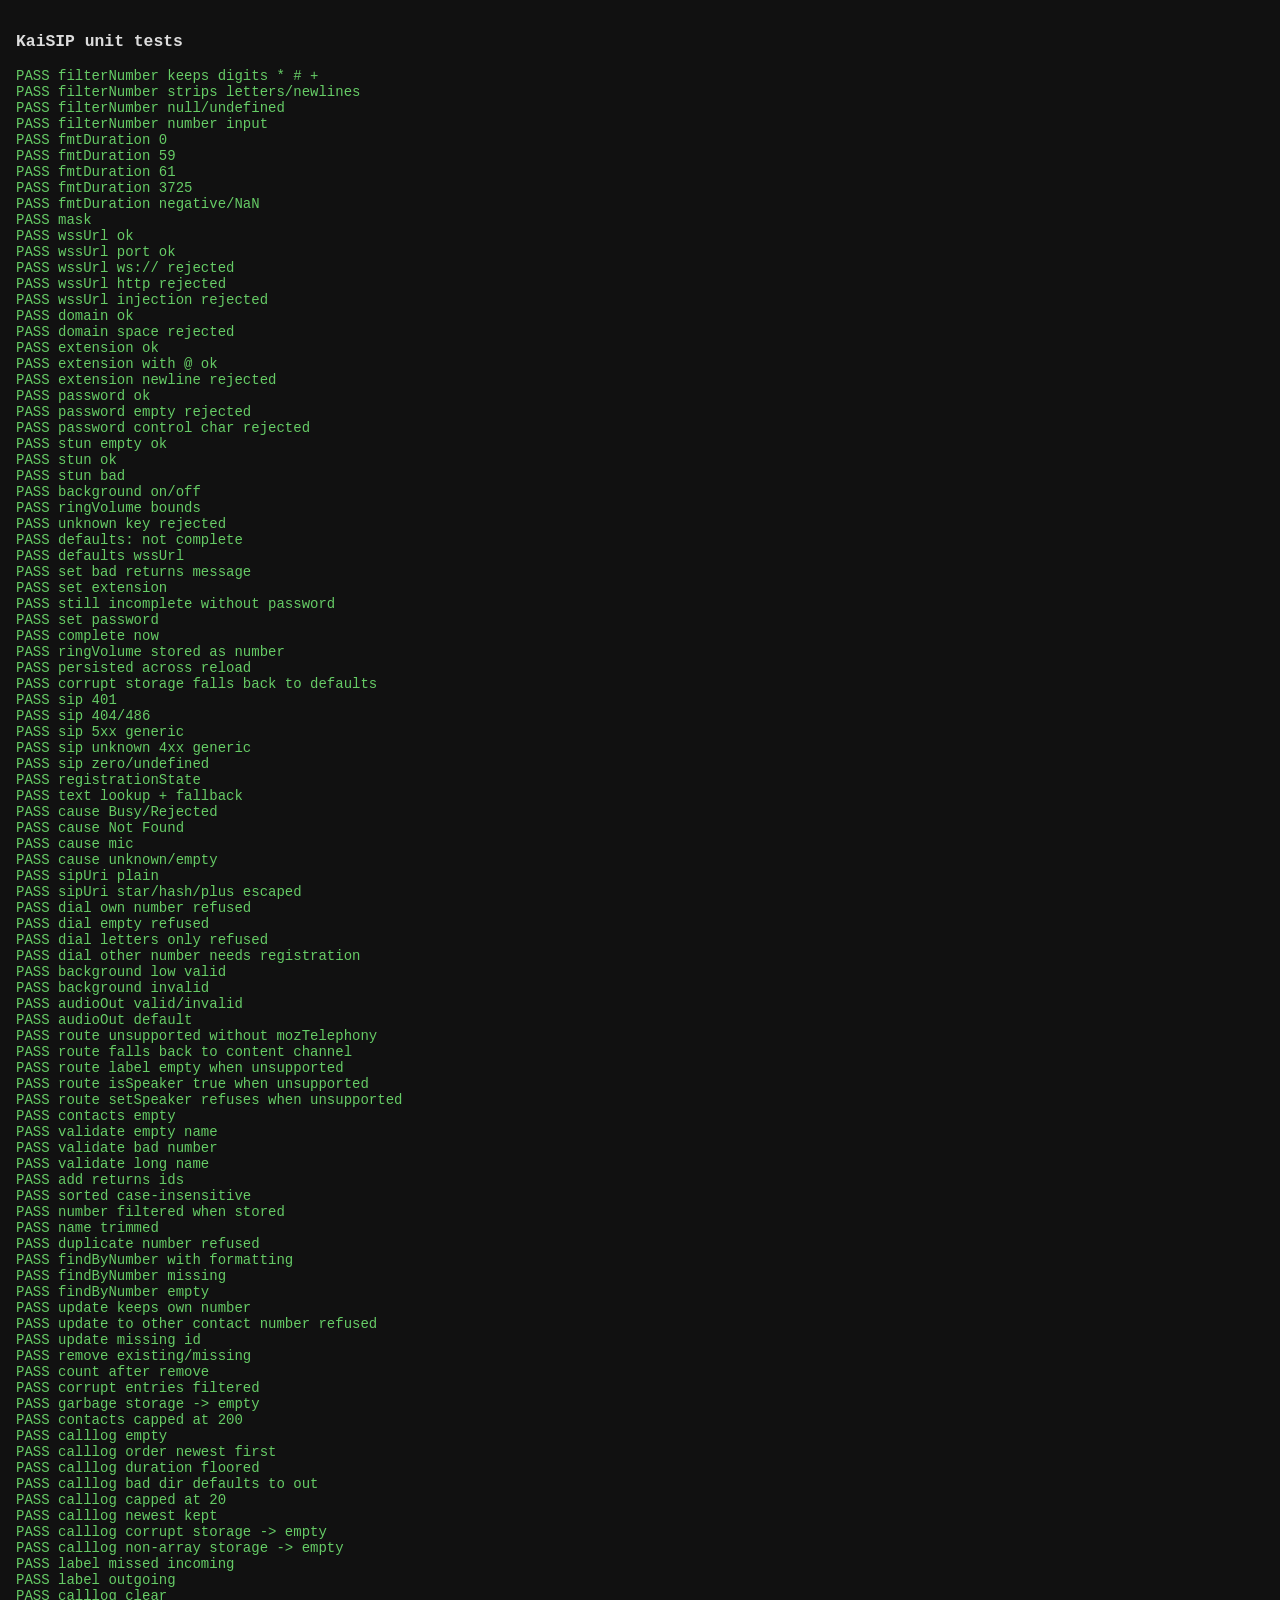
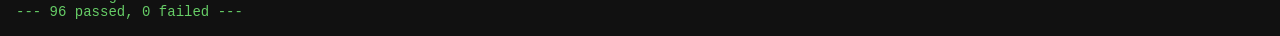
==== tests/index.html @ 455008a5 "0.3.0: certified app, earpiece/speaker routing, contacts, basic settings, low-power background - Cer" ====
<!DOCTYPE html>
<html>
<head>
<meta charset="utf-8">
<title>KaiSIP unit tests</title>
<style>
  body { font: 14px monospace; background: #111; color: #ddd; padding: 8px; }
  .ok { color: #6c6; } .bad { color: #f66; font-weight: bold; }
</style>
</head>
<body>
<h3>KaiSIP unit tests</h3>
<div id="results"></div>
<div id="summary"></div>
<script src="../app/js/util.js"></script>
<script src="../app/js/config.js"></script>
<script src="../app/js/errors.js"></script>
<script src="../app/js/calllog.js"></script>
<script>
/* minimal stubs so call.js / route.js / contacts.js can be loaded for their pure helpers */
var Log = { i: function () {}, w: function () {}, e: function () {} };
var Sound = {}; var Sip = { state: function () { return { state: 'idle' }; }, ua: function () { return null; } };
var Background = { bringToFront: function () {} };
</script>
<script src="../app/js/route.js"></script>
<script src="../app/js/contacts.js"></script>
<script src="../app/js/call.js"></script>
<script>
var pass = 0, fail = 0, results = document.getElementById('results');
function eq(name, actual, expected) {
  var ok = JSON.stringify(actual) === JSON.stringify(expected);
  if (ok) { pass++; } else { fail++; }
  var d = document.createElement('div');
  d.className = ok ? 'ok' : 'bad';
  d.textContent = (ok ? 'PASS ' : 'FAIL ') + name + (ok ? '' : '  expected=' + JSON.stringify(expected) + ' actual=' + JSON.stringify(actual));
  results.appendChild(d);
}

/* ---- Util.filterNumber ---- */
eq('filterNumber keeps digits * # +', Util.filterNumber('+40 (722) 12*3#4'), '+4072212*3#4');
eq('filterNumber strips letters/newlines', Util.filterNumber('a1\n2b;3'), '123');
eq('filterNumber null/undefined', [Util.filterNumber(null), Util.filterNumber(undefined)], ['', '']);
eq('filterNumber number input', Util.filterNumber(500), '500');

/* ---- Util.fmtDuration ---- */
eq('fmtDuration 0', Util.fmtDuration(0), '00:00');
eq('fmtDuration 59', Util.fmtDuration(59), '00:59');
eq('fmtDuration 61', Util.fmtDuration(61), '01:01');
eq('fmtDuration 3725', Util.fmtDuration(3725), '62:05');
eq('fmtDuration negative/NaN', [Util.fmtDuration(-5), Util.fmtDuration(NaN)], ['00:00', '00:00']);
eq('mask', [Util.mask('abc'), Util.mask(''), Util.mask(null)], ['***', '', '']);

/* ---- Config.validate ---- */
eq('wssUrl ok', Config.validate('wssUrl', 'wss://pbx.example.com/ws'), '');
eq('wssUrl port ok', Config.validate('wssUrl', 'wss://host.example:8089/ws'), '');
eq('wssUrl ws:// rejected', Config.validate('wssUrl', 'ws://pbx.example.com/ws') !== '', true);
eq('wssUrl http rejected', Config.validate('wssUrl', 'https://x/ws') !== '', true);
eq('wssUrl injection rejected', Config.validate('wssUrl', 'wss://a.b/ws" onload="x') !== '', true);
eq('domain ok', Config.validate('domain', 'pbx.example.com'), '');
eq('domain space rejected', Config.validate('domain', 'pbx example') !== '', true);
eq('extension ok', Config.validate('extension', '206'), '');
eq('extension with @ ok', Config.validate('extension', 'a.b@c'), '');
eq('extension newline rejected', Config.validate('extension', '20\n6') !== '', true);
eq('password ok', Config.validate('password', 'x'), '');
eq('password empty rejected', Config.validate('password', '') !== '', true);
eq('password control char rejected', Config.validate('password', 'ab\u0007c') !== '', true);
eq('stun empty ok', Config.validate('stun', ''), '');
eq('stun ok', Config.validate('stun', 'stun:stun.l.google.com:19302'), '');
eq('stun bad', Config.validate('stun', 'http://x') !== '', true);
eq('background on/off', [Config.validate('background', 'on'), Config.validate('background', 'off'), Config.validate('background', 'x') !== ''], ['', '', true]);
eq('ringVolume bounds', [Config.validate('ringVolume', '0'), Config.validate('ringVolume', '100'), Config.validate('ringVolume', '101') !== '', Config.validate('ringVolume', '-1') !== ''], ['', '', true, true]);
eq('unknown key rejected', Config.validate('nope', 'x') !== '', true);

/* ---- Config get/set/isComplete (uses localStorage) ---- */
try { localStorage.removeItem('kaisip.config'); } catch (e) {}
Config._reset();
eq('defaults: not complete', Config.isComplete(), false);
eq('defaults wssUrl', Config.get().wssUrl, 'wss://pbx.example.com/ws');
eq('set bad returns message', Config.set('extension', 'x y') !== '', true);
eq('set extension', Config.set('extension', '206'), '');
eq('still incomplete without password', Config.isComplete(), false);
eq('set password', Config.set('password', 'secret-pass'), '');
eq('complete now', Config.isComplete(), true);
eq('ringVolume stored as number', (Config.set('ringVolume', '40'), Config.get().ringVolume), 40);
Config._reset();
eq('persisted across reload', [Config.get().extension, Config.get().password, Config.get().ringVolume], ['206', 'secret-pass', 40]);
try { localStorage.setItem('kaisip.config', '{not json'); } catch (e) {}
Config._reset();
eq('corrupt storage falls back to defaults', Config.get().extension, '');
try { localStorage.removeItem('kaisip.config'); } catch (e) {}
Config._reset();

/* ---- Errors ---- */
eq('sip 401', Errors.sip(401), 'Parolă greșită');
eq('sip 404/486', [Errors.sip(404), Errors.sip(486)], ['Număr inexistent', 'Ocupat']);
eq('sip 5xx generic', Errors.sip(599), 'Eroare server (599)');
eq('sip unknown 4xx generic', Errors.sip(418), 'Eroare (418)');
eq('sip zero/undefined', [Errors.sip(0), Errors.sip(undefined)], ['Eroare necunoscută', 'Eroare necunoscută']);
eq('registrationState', [Errors.registrationState(401), Errors.registrationState(403), Errors.registrationState(503), Errors.registrationState(undefined)], ['authfail', 'authfail', 'offline', 'offline']);
eq('text lookup + fallback', [Errors.text('registered'), Errors.text('zzz')], ['Înregistrat', 'zzz']);

/* ---- Errors.cause ---- */
eq('cause Busy/Rejected', [Errors.cause('Busy'), Errors.cause('Rejected')], ['Ocupat', 'Respins']);
eq('cause Not Found', Errors.cause('Not Found'), 'Număr inexistent');
eq('cause mic', Errors.cause('User Denied Media Access'), 'Microfon refuzat');
eq('cause unknown/empty', [Errors.cause('Whatever'), Errors.cause(undefined)], ['Apel eșuat', 'Apel încheiat']);

/* ---- Call._sipUri (domain from Config) ---- */
Config._reset(); try { localStorage.removeItem('kaisip.config'); } catch (e) {}
eq('sipUri plain', Call._sipUri('207'), 'sip:207@pbx.example.com');
eq('sipUri star/hash/plus escaped', Call._sipUri('*72#+4'), 'sip:*72%23%2B4@pbx.example.com');

/* ---- Call.dial pre-checks ---- */
Config.set('extension', '206');
eq('dial own number refused', Call.dial('206'), 'Acesta e numărul tău');
eq('dial empty refused', Call.dial(''), 'Număr invalid');
eq('dial letters only refused', Call.dial('abc'), 'Număr invalid');
eq('dial other number needs registration', Call.dial('207'), 'Nu ești înregistrat');
try { localStorage.removeItem('kaisip.config'); } catch (e) {}
Config._reset();

/* ---- Config: new settings ---- */
eq('background low valid', [Config.validate('background', 'low'), Config.validate('background', 'on'), Config.validate('background', 'off')], ['', '', '']);
eq('background invalid', Config.validate('background', 'turbo') !== '', true);
eq('audioOut valid/invalid', [Config.validate('audioOut', 'ear'), Config.validate('audioOut', 'speaker'), Config.validate('audioOut', 'x') !== ''], ['', '', true]);
eq('audioOut default', Config.defaults.audioOut, 'ear');

/* ---- Route (desktop browser: no mozTelephony) ---- */
eq('route unsupported without mozTelephony', Route.supported(), false);
eq('route falls back to content channel', Route.channel(), 'content');
eq('route label empty when unsupported', Route.label(), '');
eq('route isSpeaker true when unsupported', Route.isSpeaker(), true);
eq('route setSpeaker refuses when unsupported', Route.setSpeaker(true), false);

/* ---- Contacts ---- */
Contacts.clear();
eq('contacts empty', Contacts.list(), []);
eq('validate empty name', Contacts.validate('  ', '207'), 'Scrie un nume');
eq('validate bad number', Contacts.validate('Ana', 'abc'), 'Număr invalid');
eq('validate long name', Contacts.validate(new Array(50).join('a'), '1') !== '', true);
var r1 = Contacts.add('  Zoe ', '207'); var r2 = Contacts.add('ana', '204'); var r3 = Contacts.add('Bogdan', '+40 722-123');
eq('add returns ids', [!!r1.id, !!r2.id, !!r3.id], [true, true, true]);
eq('sorted case-insensitive', Contacts.list().map(function (c) { return c.name; }), ['ana', 'Bogdan', 'Zoe']);
eq('number filtered when stored', Contacts.findByNumber('+40722123').name, 'Bogdan');
eq('name trimmed', Contacts.get(r1.id).name, 'Zoe');
eq('duplicate number refused', Contacts.add('Alt', '207').error, 'Există deja: Zoe');
eq('findByNumber with formatting', Contacts.findByNumber('20 7').name, 'Zoe');
eq('findByNumber missing', Contacts.findByNumber('999'), null);
eq('findByNumber empty', Contacts.findByNumber(''), null);
eq('update keeps own number', Contacts.update(r2.id, 'Ana M', '204').id, r2.id);
eq('update to other contact number refused', Contacts.update(r2.id, 'Ana M', '207').error, 'Există deja: Zoe');
eq('update missing id', Contacts.update('nope', 'X', '555').error, 'Contact negăsit');
eq('remove existing/missing', [Contacts.remove(r3.id), Contacts.remove(r3.id)], [true, false]);
eq('count after remove', Contacts.count(), 2);
try { localStorage.setItem('kaisip.contacts', '[{"id":1},{"id":"x","name":"N","number":"5"}]'); } catch (e) {}
eq('corrupt entries filtered', Contacts.list().length, 1);
try { localStorage.setItem('kaisip.contacts', 'garbage'); } catch (e) {}
eq('garbage storage -> empty', Contacts.list(), []);
Contacts.clear();
for (var j = 0; j < 205; j++) { Contacts.add('C' + j, String(1000 + j)); }
eq('contacts capped at 200', Contacts.count(), 200);
Contacts.clear();

/* ---- CallLog ---- */
try { localStorage.removeItem('kaisip.calllog'); } catch (e) {}
eq('calllog empty', CallLog.list(), []);
CallLog.add({ dir: 'out', number: '207', result: 'answered', duration: 75.9, ts: 1000 });
CallLog.add({ dir: 'in', number: '204', name: 'Linphone', result: 'missed', ts: 2000 });
var l2 = CallLog.list();
eq('calllog order newest first', [l2[0].number, l2[1].number], ['204', '207']);
eq('calllog duration floored', l2[1].duration, 75);
eq('calllog bad dir defaults to out', (CallLog.add({ dir: 'x', number: '1', ts: 3000 }), CallLog.list()[0].dir), 'out');
for (var i = 0; i < 30; i++) { CallLog.add({ dir: 'in', number: String(100 + i), result: 'answered', ts: 4000 + i }); }
eq('calllog capped at 20', CallLog.list().length, 20);
eq('calllog newest kept', CallLog.list()[0].number, '129');
try { localStorage.setItem('kaisip.calllog', 'not json'); } catch (e) {}
eq('calllog corrupt storage -> empty', CallLog.list(), []);
try { localStorage.setItem('kaisip.calllog', '{"a":1}'); } catch (e) {}
eq('calllog non-array storage -> empty', CallLog.list(), []);
eq('label missed incoming', CallLog.label({ dir: 'in', result: 'missed', number: '204', name: 'Linphone', ts: new Date(2026, 9, 9, 8, 5).getTime() }), '! Linphone  08:05');
eq('label outgoing', CallLog.label({ dir: 'out', result: 'answered', number: '207', name: '', ts: new Date(2026, 9, 9, 14, 30).getTime() }), '> 207  14:30');
CallLog.clear();
eq('calllog clear', CallLog.list(), []);

var s = document.getElementById('summary');
s.className = fail ? 'bad' : 'ok';
s.textContent = '--- ' + pass + ' passed, ' + fail + ' failed ---';
document.title = 'TESTS ' + pass + ' pass ' + fail + ' fail';
</script>
</body>
</html>
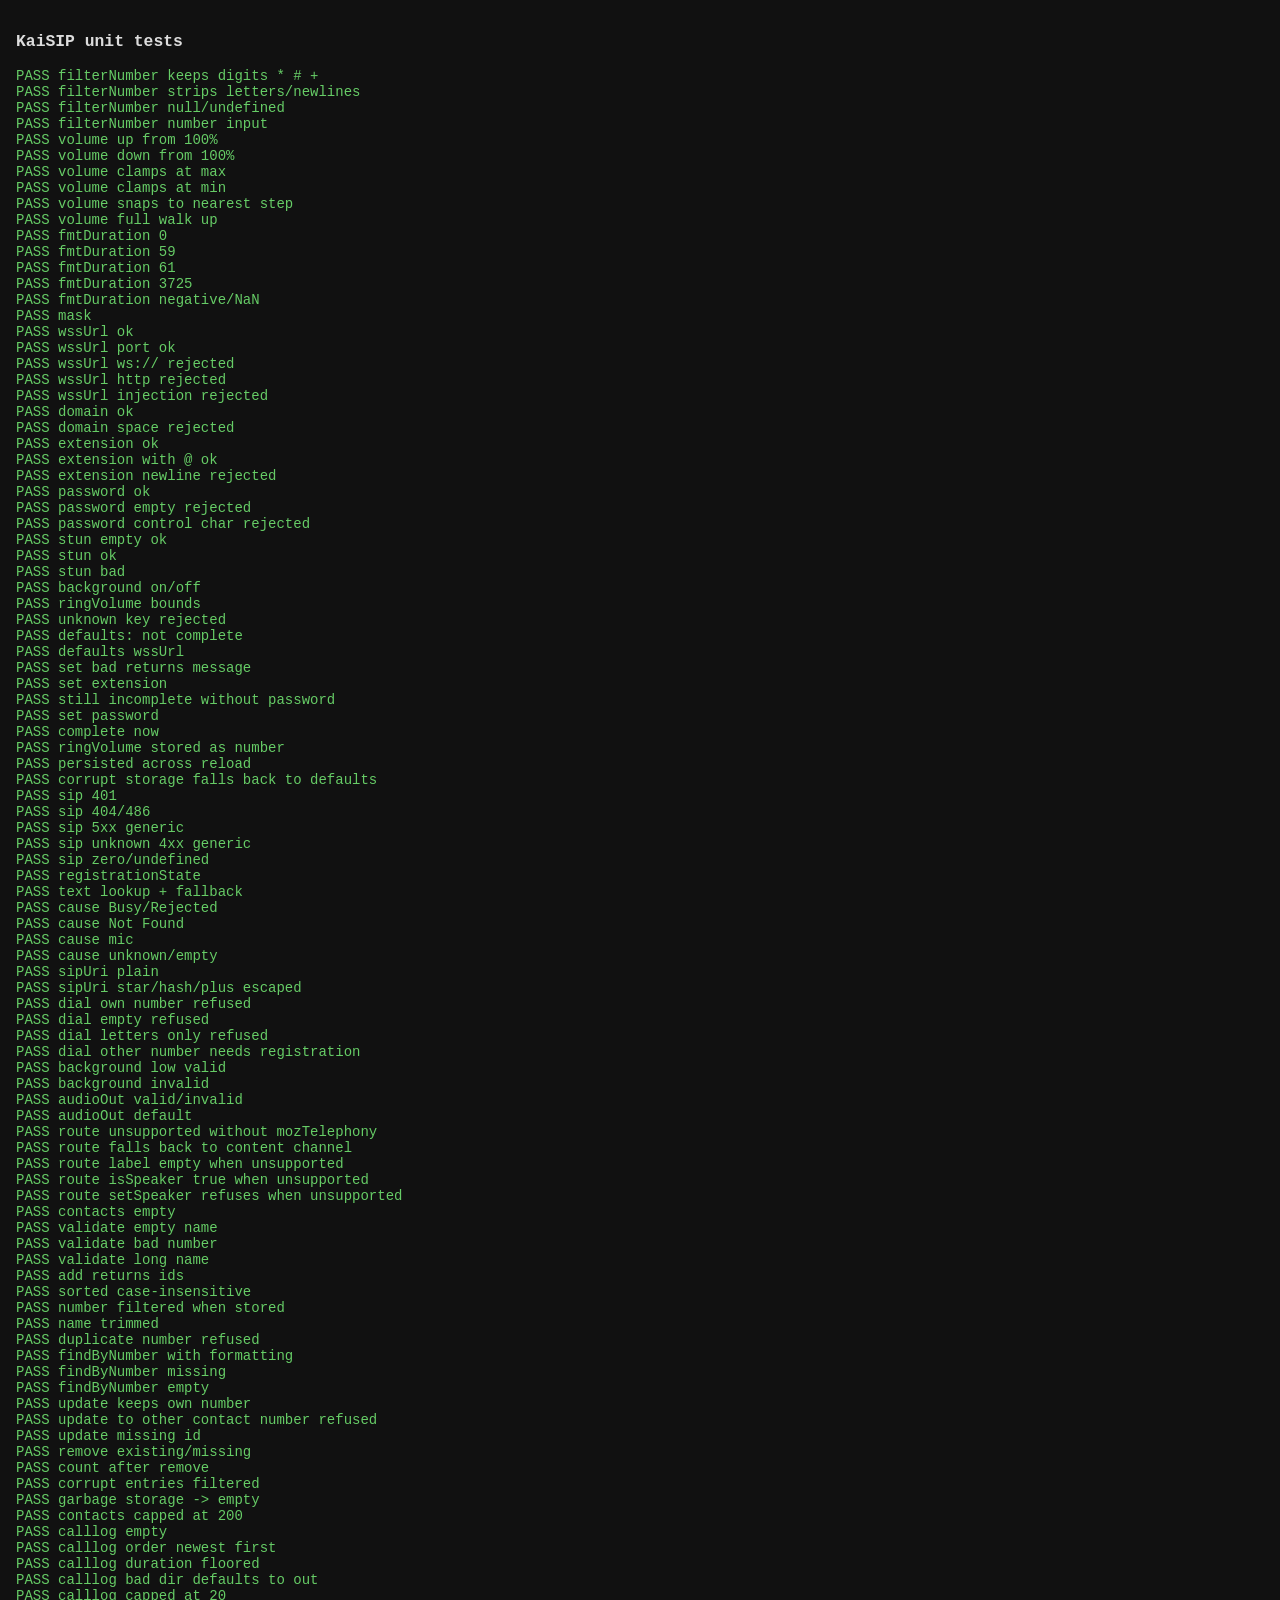
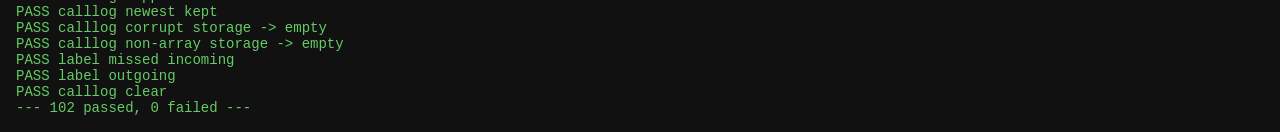
==== commit 59abadf6: "0.3.2: Web Audio bridge for call audio, real in-call volume On the 6300 the <audio> channel trick do" ====
--- a/tests/index.html
+++ b/tests/index.html
@@ -41,6 +41,14 @@
 eq('filterNumber strips letters/newlines', Util.filterNumber('a1\n2b;3'), '123');
 eq('filterNumber null/undefined', [Util.filterNumber(null), Util.filterNumber(undefined)], ['', '']);
 eq('filterNumber number input', Util.filterNumber(500), '500');
+
+/* ---- Util.stepVolume ---- */
+eq('volume up from 100%', Util.stepVolume(1, 1), 1.5);
+eq('volume down from 100%', Util.stepVolume(1, -1), 0.8);
+eq('volume clamps at max', Util.stepVolume(3, 1), 3);
+eq('volume clamps at min', Util.stepVolume(0.2, -1), 0.2);
+eq('volume snaps to nearest step', Util.stepVolume(0.95, 1), 1.5);
+eq('volume full walk up', (function () { var v = 0.2, out = [v], i; for (i = 0; i < 10; i++) { v = Util.stepVolume(v, 1); out.push(v); } return out; }()), [0.2, 0.4, 0.6, 0.8, 1, 1.5, 2, 2.5, 3, 3, 3]);
 
 /* ---- Util.fmtDuration ---- */
 eq('fmtDuration 0', Util.fmtDuration(0), '00:00');
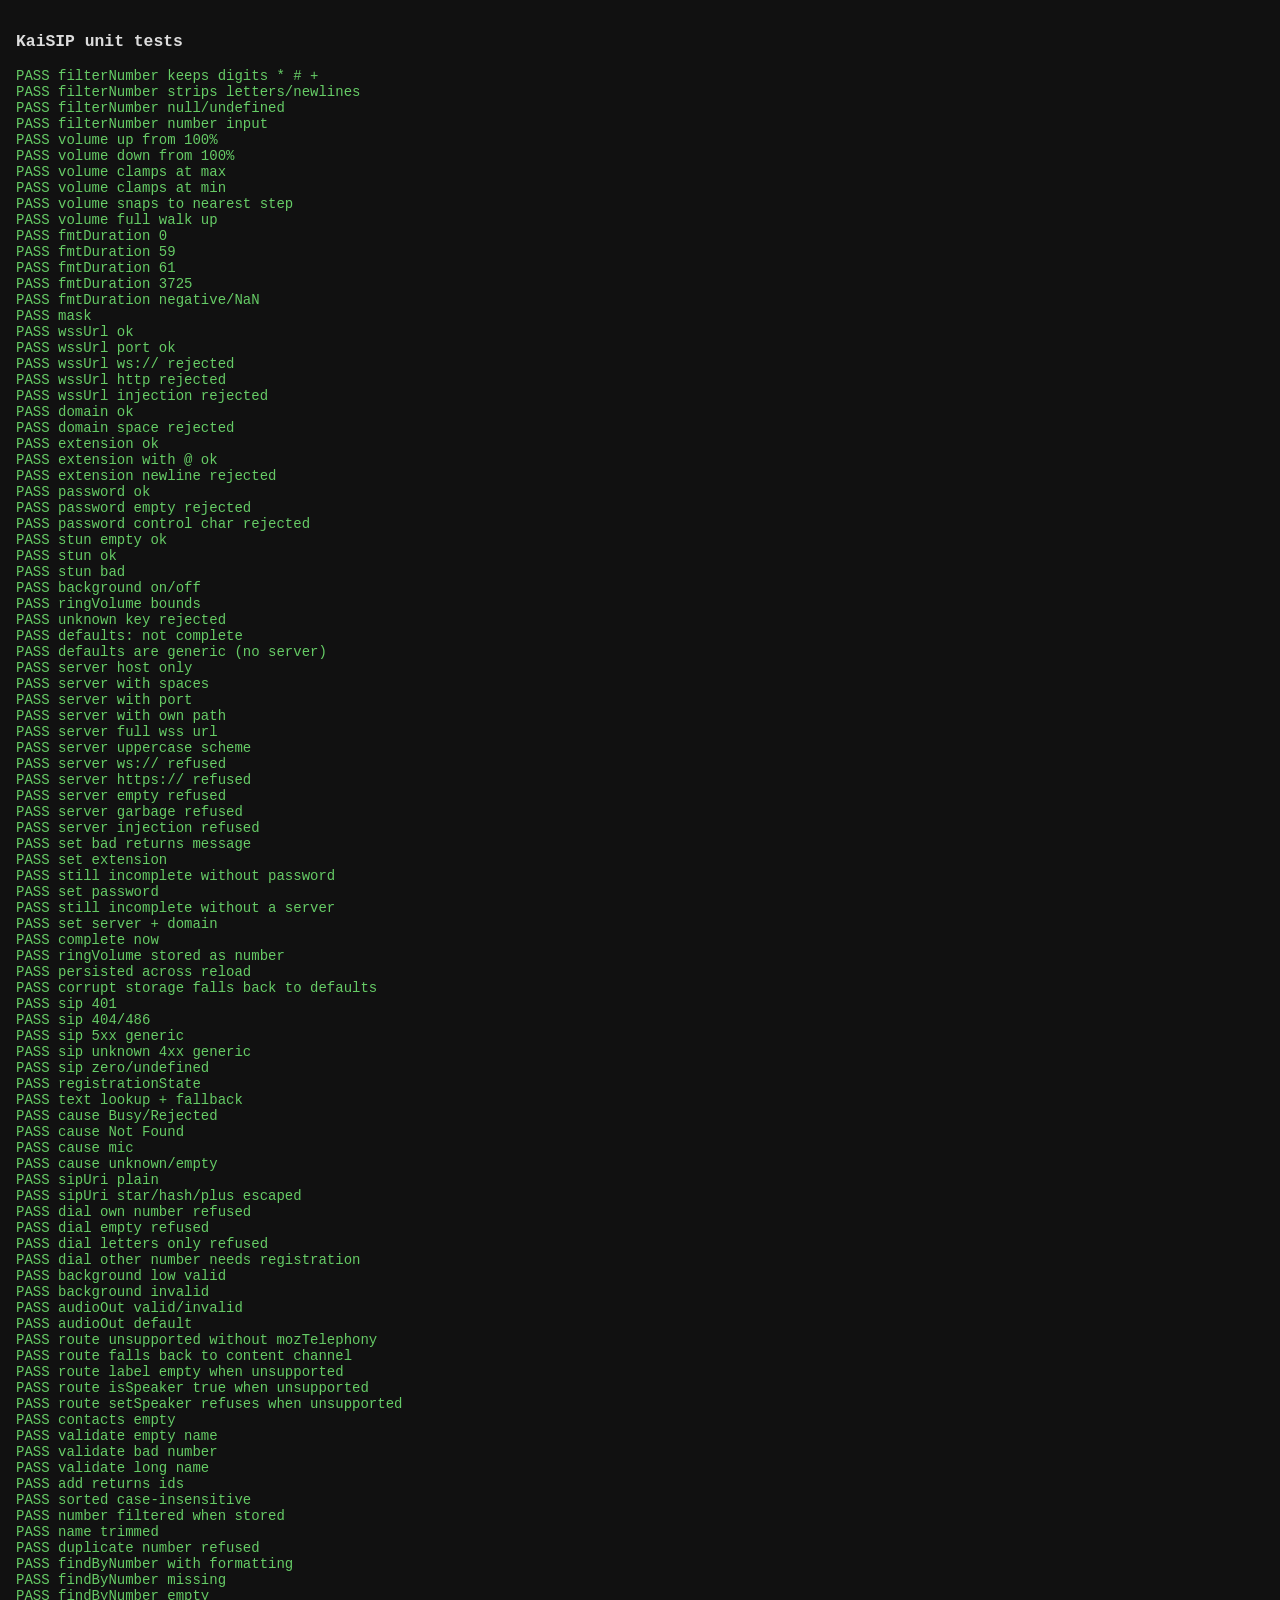
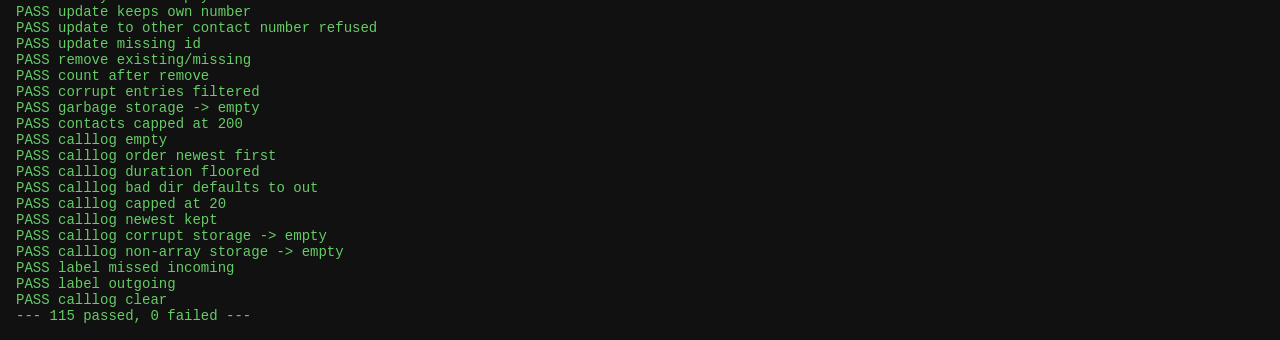
==== commit f197461c: "0.4.0: generic release (no built-in server), README, license, release tooling - Account screen now a" ====
--- a/tests/index.html
+++ b/tests/index.html
@@ -83,11 +83,26 @@
 try { localStorage.removeItem('kaisip.config'); } catch (e) {}
 Config._reset();
 eq('defaults: not complete', Config.isComplete(), false);
-eq('defaults wssUrl', Config.get().wssUrl, 'wss://pbx.example.com/ws');
+eq('defaults are generic (no server)', [Config.get().wssUrl, Config.get().domain], ['', '']);
+
+/* ---- Config.normalizeServer ---- */
+eq('server host only', Config.normalizeServer('pbx.example.com'), { wssUrl: 'wss://pbx.example.com/ws', domain: 'pbx.example.com' });
+eq('server with spaces', Config.normalizeServer('  pbx.example.com  ').domain, 'pbx.example.com');
+eq('server with port', Config.normalizeServer('pbx.example.com:8089'), { wssUrl: 'wss://pbx.example.com:8089/ws', domain: 'pbx.example.com' });
+eq('server with own path', Config.normalizeServer('pbx.example.com/sip'), { wssUrl: 'wss://pbx.example.com/sip', domain: 'pbx.example.com' });
+eq('server full wss url', Config.normalizeServer('wss://pbx.example.com/ws'), { wssUrl: 'wss://pbx.example.com/ws', domain: 'pbx.example.com' });
+eq('server uppercase scheme', Config.normalizeServer('WSS://Pbx.Example.com').domain, 'Pbx.Example.com');
+eq('server ws:// refused', Config.normalizeServer('ws://pbx.example.com').error, 'Folosește wss:// (securizat)');
+eq('server https:// refused', Config.normalizeServer('https://pbx.example.com').error, 'Folosește wss:// (securizat)');
+eq('server empty refused', Config.normalizeServer('   ').error, 'Completează serverul');
+eq('server garbage refused', Config.normalizeServer('pbx example').error !== undefined, true);
+eq('server injection refused', Config.normalizeServer('pbx.example.com/ws" onload="x').error !== undefined, true);
 eq('set bad returns message', Config.set('extension', 'x y') !== '', true);
 eq('set extension', Config.set('extension', '206'), '');
 eq('still incomplete without password', Config.isComplete(), false);
 eq('set password', Config.set('password', 'secret-pass'), '');
+eq('still incomplete without a server', Config.isComplete(), false);
+eq('set server + domain', [Config.set('wssUrl', 'wss://pbx.example.com/ws'), Config.set('domain', 'pbx.example.com')], ['', '']);
 eq('complete now', Config.isComplete(), true);
 eq('ringVolume stored as number', (Config.set('ringVolume', '40'), Config.get().ringVolume), 40);
 Config._reset();
@@ -115,8 +130,11 @@
 
 /* ---- Call._sipUri (domain from Config) ---- */
 Config._reset(); try { localStorage.removeItem('kaisip.config'); } catch (e) {}
+Config.set('domain', 'pbx.example.com');
 eq('sipUri plain', Call._sipUri('207'), 'sip:207@pbx.example.com');
 eq('sipUri star/hash/plus escaped', Call._sipUri('*72#+4'), 'sip:*72%23%2B4@pbx.example.com');
+try { localStorage.removeItem('kaisip.config'); } catch (e) {}
+Config._reset();
 
 /* ---- Call.dial pre-checks ---- */
 Config.set('extension', '206');
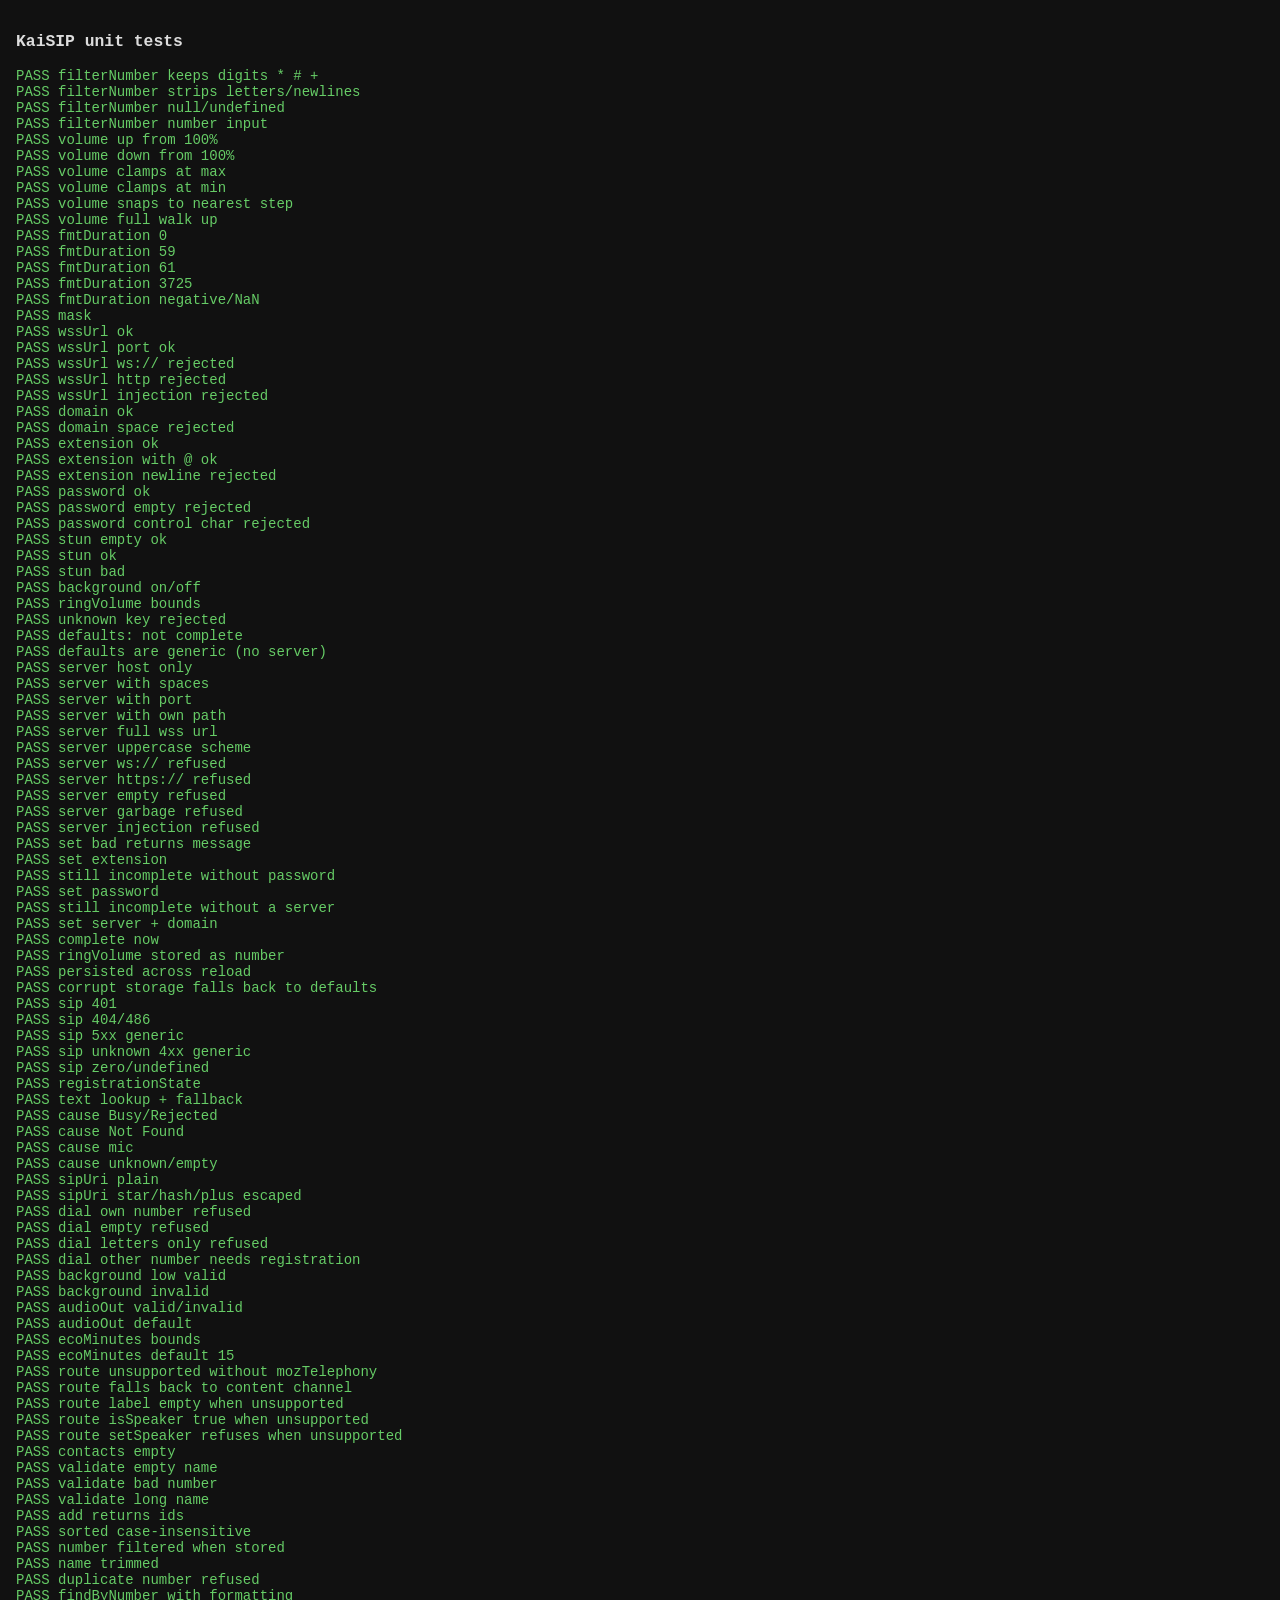
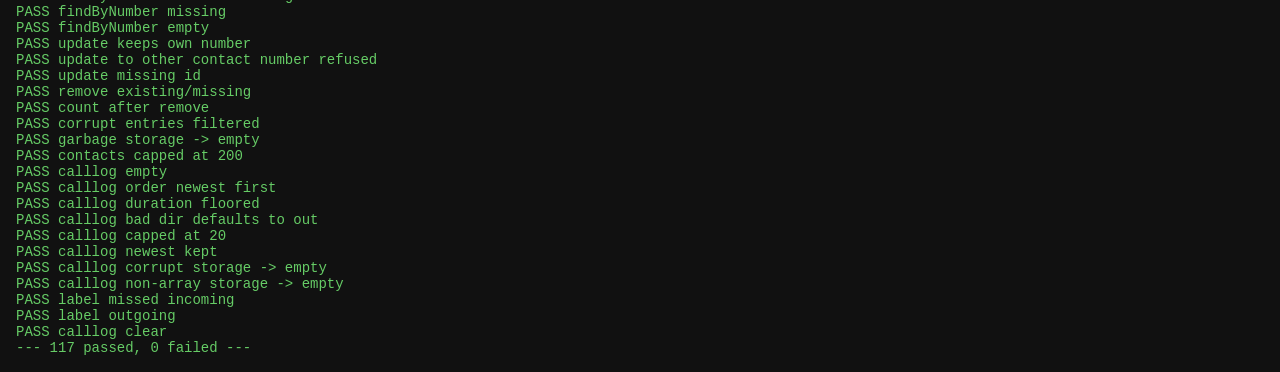
==== commit a1993907: "0.4.1: Economic mode check interval is a setting (1-60 min), richer alarm logging Co-Authored-By: Cl" ====
--- a/tests/index.html
+++ b/tests/index.html
@@ -150,6 +150,8 @@
 eq('background invalid', Config.validate('background', 'turbo') !== '', true);
 eq('audioOut valid/invalid', [Config.validate('audioOut', 'ear'), Config.validate('audioOut', 'speaker'), Config.validate('audioOut', 'x') !== ''], ['', '', true]);
 eq('audioOut default', Config.defaults.audioOut, 'ear');
+eq('ecoMinutes bounds', [Config.validate('ecoMinutes', '1'), Config.validate('ecoMinutes', '60'), Config.validate('ecoMinutes', '0') !== '', Config.validate('ecoMinutes', '61') !== '', Config.validate('ecoMinutes', 'x') !== ''], ['', '', true, true, true]);
+eq('ecoMinutes default 15', Config.defaults.ecoMinutes, 15);
 
 /* ---- Route (desktop browser: no mozTelephony) ---- */
 eq('route unsupported without mozTelephony', Route.supported(), false);
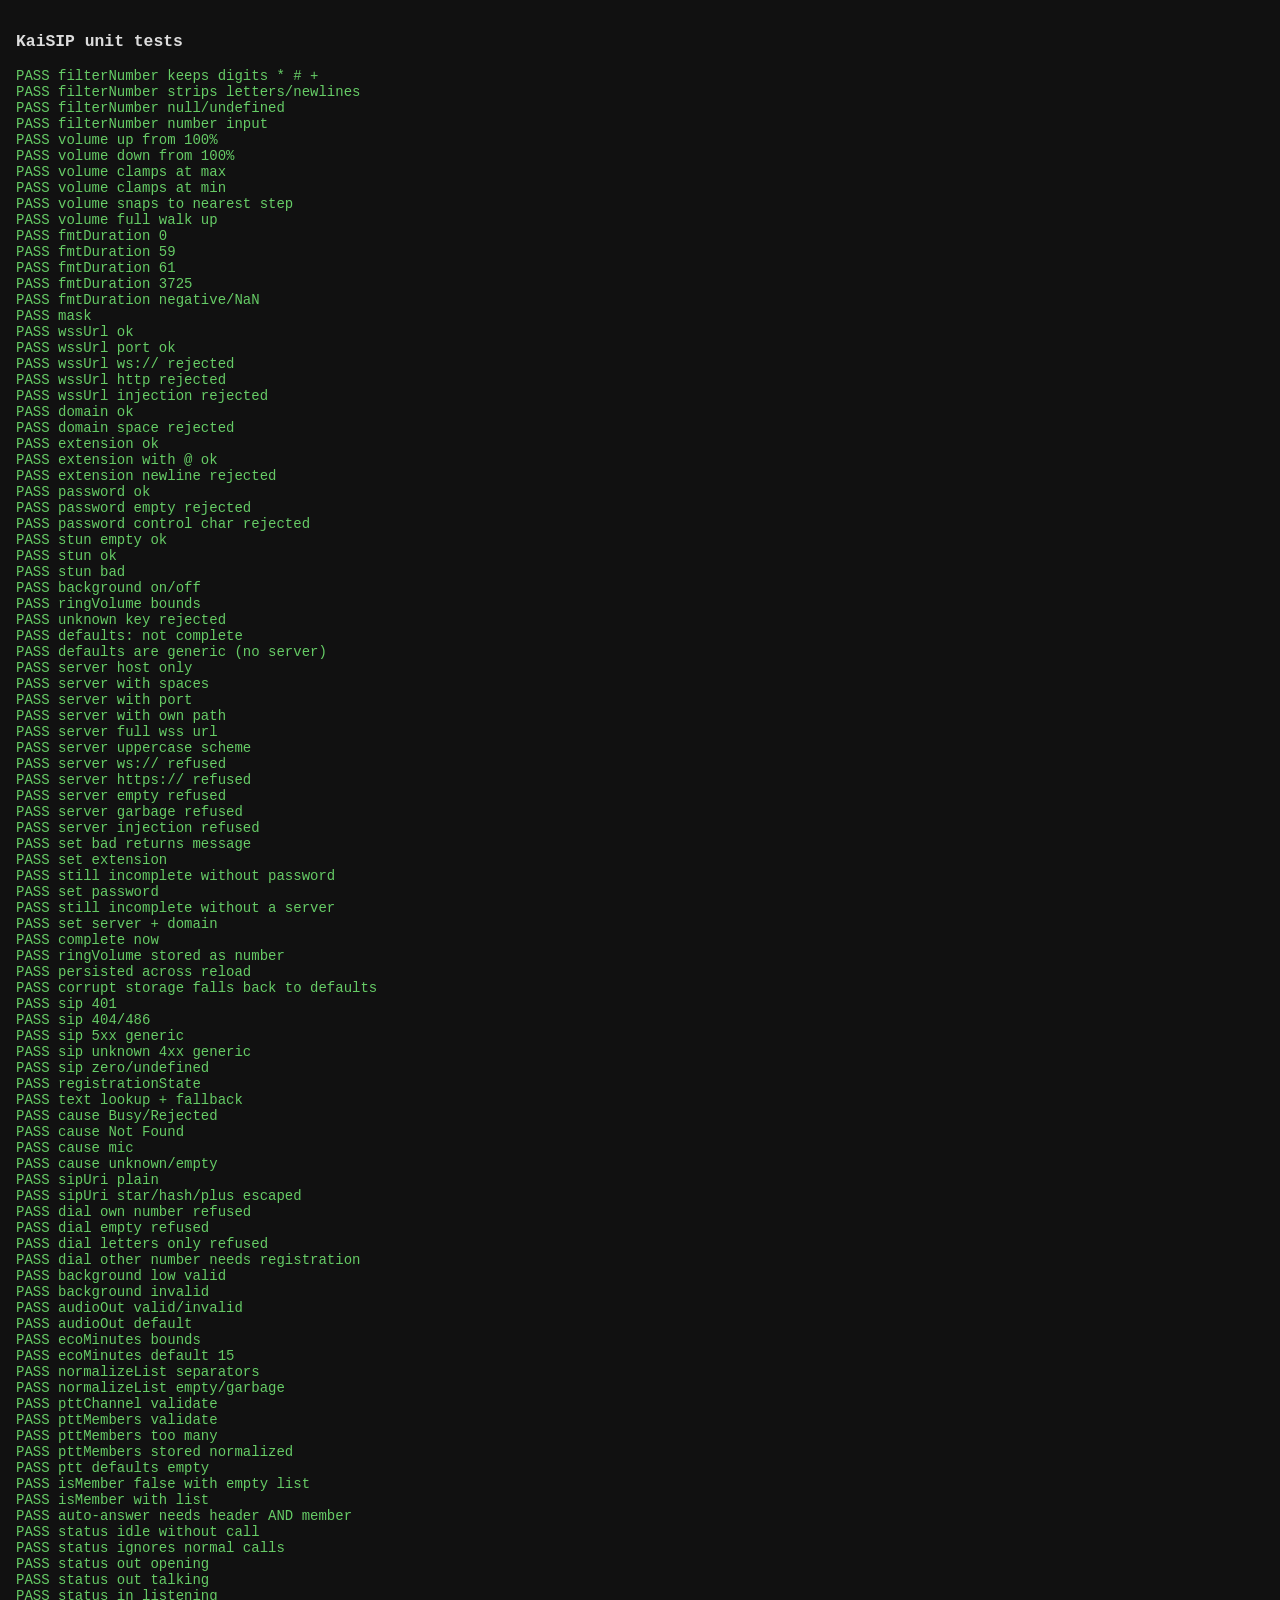
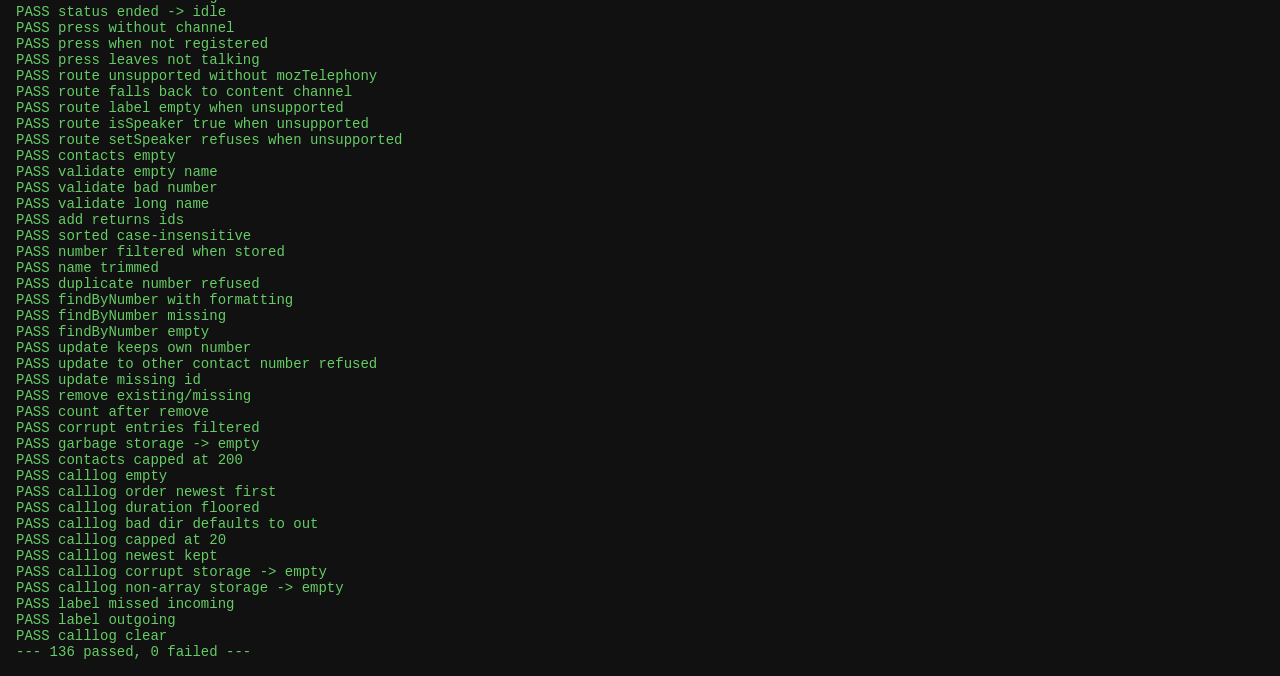
==== commit e154c6be: "0.5.0: push-to-talk between KaiSIP phones Walkie-talkie screen: hold OK to place a short call to the" ====
--- a/tests/index.html
+++ b/tests/index.html
@@ -22,6 +22,7 @@
 var Sound = {}; var Sip = { state: function () { return { state: 'idle' }; }, ua: function () { return null; } };
 var Background = { bringToFront: function () {} };
 </script>
+<script src="../app/js/ptt.js"></script>
 <script src="../app/js/route.js"></script>
 <script src="../app/js/contacts.js"></script>
 <script src="../app/js/call.js"></script>
@@ -152,6 +153,36 @@
 eq('audioOut default', Config.defaults.audioOut, 'ear');
 eq('ecoMinutes bounds', [Config.validate('ecoMinutes', '1'), Config.validate('ecoMinutes', '60'), Config.validate('ecoMinutes', '0') !== '', Config.validate('ecoMinutes', '61') !== '', Config.validate('ecoMinutes', 'x') !== ''], ['', '', true, true, true]);
 eq('ecoMinutes default 15', Config.defaults.ecoMinutes, 15);
+
+/* ---- PTT settings ---- */
+eq('normalizeList separators', Config.normalizeList('206; 207 ,208'), '206,207,208');
+eq('normalizeList empty/garbage', [Config.normalizeList(''), Config.normalizeList(' , ;'), Config.normalizeList(null)], ['', '', '']);
+eq('pttChannel validate', [Config.validate('pttChannel', ''), Config.validate('pttChannel', '700'), Config.validate('pttChannel', 'abc') !== '', Config.validate('pttChannel', '12345678901') !== ''], ['', '', true, true]);
+eq('pttMembers validate', [Config.validate('pttMembers', ''), Config.validate('pttMembers', '206,207'), Config.validate('pttMembers', '206 207')], ['', '', '']);
+eq('pttMembers too many', Config.validate('pttMembers', new Array(22).join('1,') + '1') !== '', true);
+Config._reset(); try { localStorage.removeItem('kaisip.config'); } catch (e) {}
+eq('pttMembers stored normalized', (Config.set('pttMembers', '206 / 207'), Config.get().pttMembers), '206,207');
+eq('ptt defaults empty', [Config.defaults.pttChannel, Config.defaults.pttMembers], ['', '']);
+
+/* ---- Ptt logic ---- */
+Config._reset(); try { localStorage.removeItem('kaisip.config'); } catch (e) {}
+eq('isMember false with empty list', [Ptt.isMember('206'), Ptt.isMember('')], [false, false]);
+Config.set('pttMembers', '206,207');
+eq('isMember with list', [Ptt.isMember('206'), Ptt.isMember('207'), Ptt.isMember('999'), Ptt.isMember('')], [true, true, false, false]);
+eq('auto-answer needs header AND member', [Ptt.shouldAutoAnswer('1', '206'), Ptt.shouldAutoAnswer(null, '206'), Ptt.shouldAutoAnswer('1', '999'), Ptt.shouldAutoAnswer('', '206')], [true, false, false, false]);
+eq('status idle without call', Ptt.status(null).key, 'idle');
+eq('status ignores normal calls', Ptt.status({ ptt: false, dir: 'out', state: 'incall' }).key, 'idle');
+eq('status out opening', [Ptt.status({ ptt: true, dir: 'out', state: 'calling' }).key, Ptt.status({ ptt: true, dir: 'out', state: 'ringing' }).key], ['opening', 'opening']);
+eq('status out talking', Ptt.status({ ptt: true, dir: 'out', state: 'incall' }).text, 'VORBEȘTI');
+eq('status in listening', Ptt.status({ ptt: true, dir: 'in', state: 'incall' }).key, 'listening');
+eq('status ended -> idle', [Ptt.status({ ptt: true, dir: 'out', state: 'ended', message: 'Canal ocupat' }).text, Ptt.status({ ptt: true, dir: 'in', state: 'ended' }).key], ['Canal ocupat', 'idle']);
+Config.set('pttChannel', '');
+eq('press without channel', Ptt.press(), 'Setează canalul PTT în Setări');
+Config.set('pttChannel', '700');
+eq('press when not registered', Ptt.press(), 'Nu ești înregistrat');
+eq('press leaves not talking', Ptt.isTalking(), false);
+try { localStorage.removeItem('kaisip.config'); } catch (e) {}
+Config._reset();
 
 /* ---- Route (desktop browser: no mozTelephony) ---- */
 eq('route unsupported without mozTelephony', Route.supported(), false);
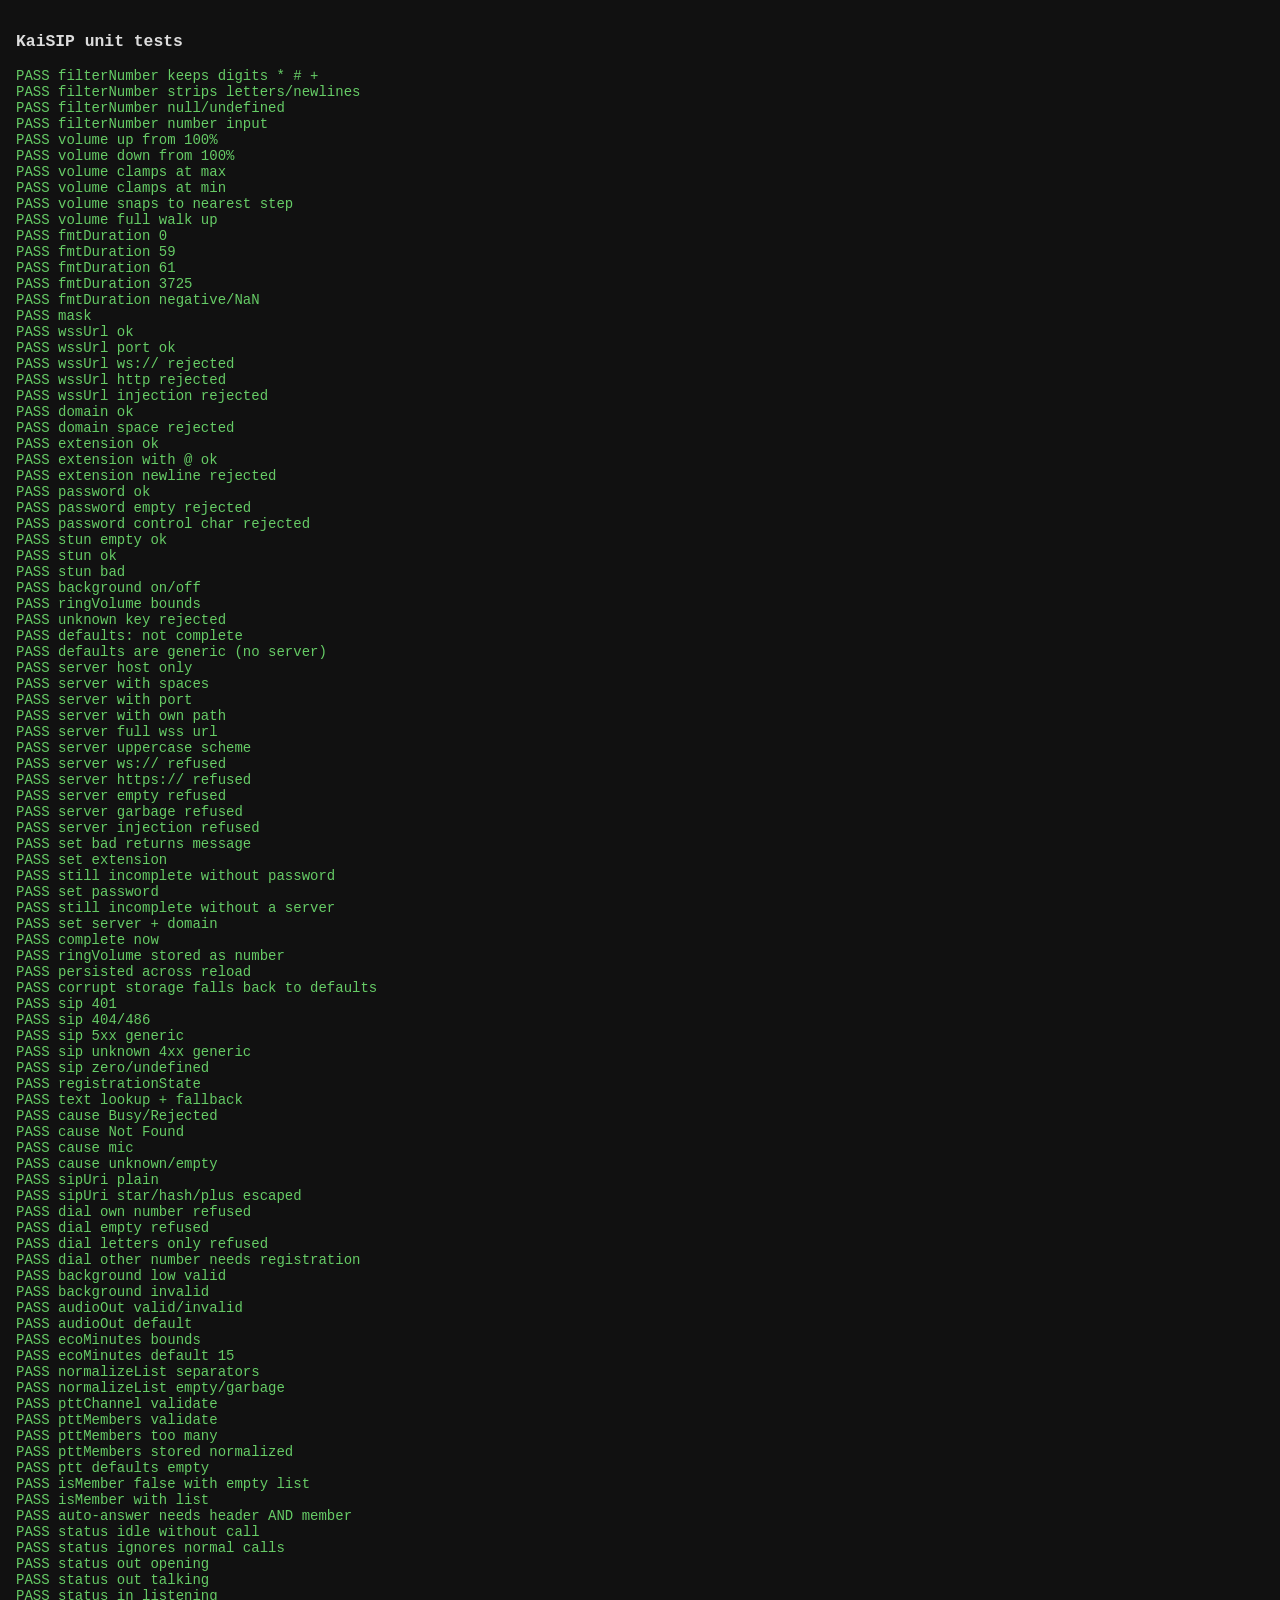
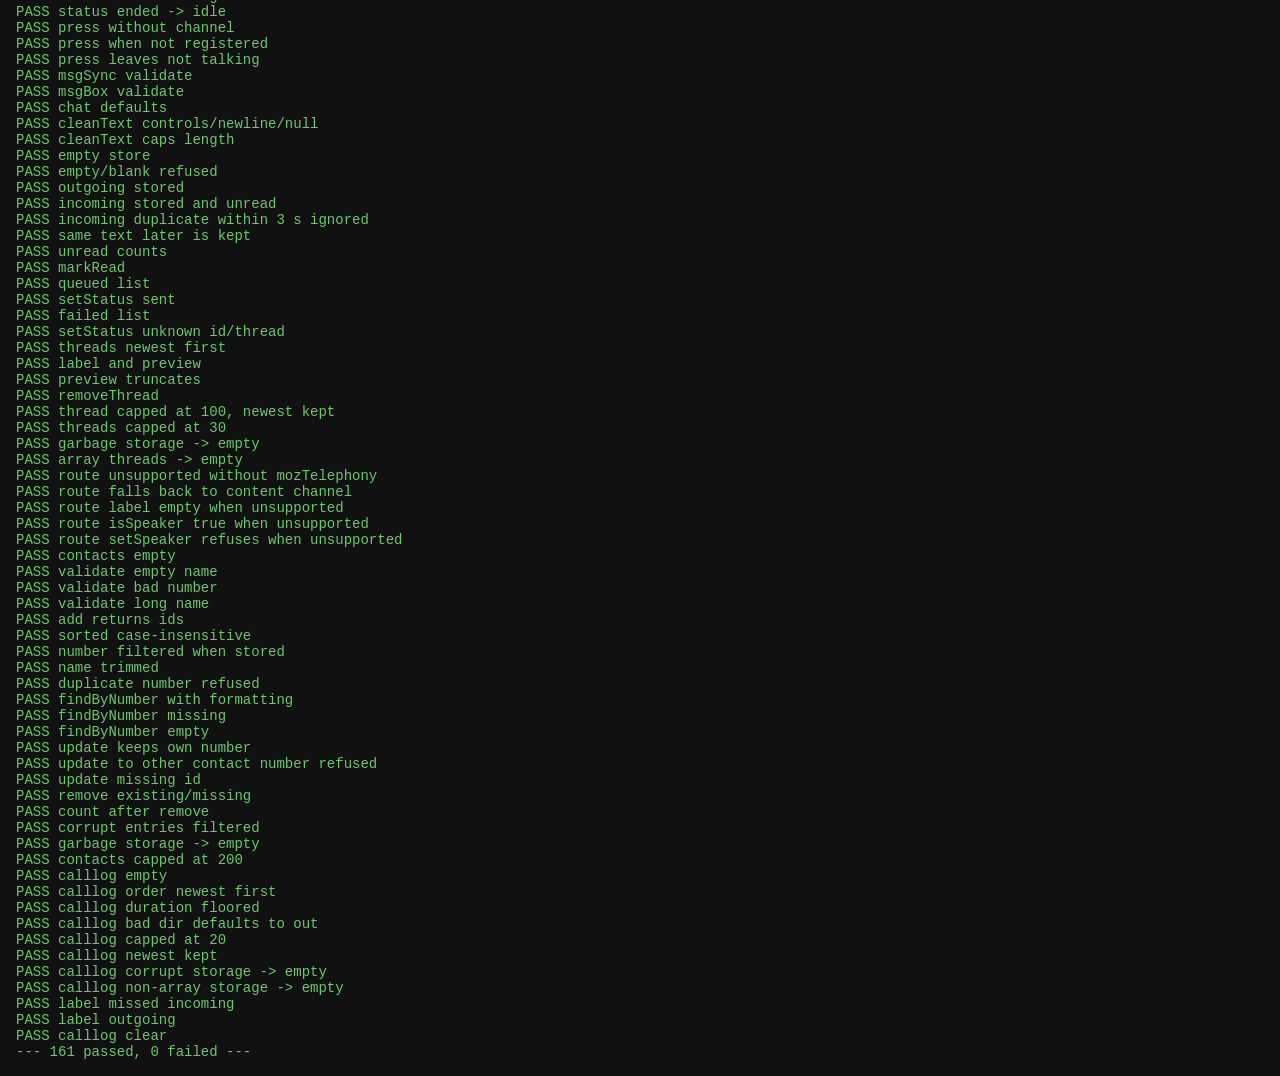
==== commit 291482a7: "0.6.0: chat over SIP MESSAGE with offline delivery Messages screen (conversations, thread, compose, " ====
--- a/tests/index.html
+++ b/tests/index.html
@@ -25,6 +25,7 @@
 <script src="../app/js/ptt.js"></script>
 <script src="../app/js/route.js"></script>
 <script src="../app/js/contacts.js"></script>
+<script src="../app/js/messages.js"></script>
 <script src="../app/js/call.js"></script>
 <script>
 var pass = 0, fail = 0, results = document.getElementById('results');
@@ -183,6 +184,49 @@
 eq('press leaves not talking', Ptt.isTalking(), false);
 try { localStorage.removeItem('kaisip.config'); } catch (e) {}
 Config._reset();
+
+/* ---- chat settings ---- */
+eq('msgSync validate', [Config.validate('msgSync', 'on'), Config.validate('msgSync', 'off'), Config.validate('msgSync', 'x') !== ''], ['', '', true]);
+eq('msgBox validate', [Config.validate('msgBox', '*98'), Config.validate('msgBox', '699'), Config.validate('msgBox', 'abc') !== '', Config.validate('msgBox', '') !== ''], ['', '', true, true]);
+eq('chat defaults', [Config.defaults.msgSync, Config.defaults.msgBox], ['on', '*98']);
+
+/* ---- Messages ---- */
+Messages.clear();
+eq('cleanText controls/newline/null', [Messages.cleanText('a\u0007b\r\nc\td'), Messages.cleanText(null), Messages.cleanText(undefined)], ['ab\nc\td', '', '']);
+eq('cleanText caps length', Messages.cleanText(new Array(700).join('x')).length, 500);
+eq('empty store', [Messages.threads(), Messages.get('207'), Messages.unreadTotal()], [[], [], 0]);
+eq('empty/blank refused', [Messages.addOutgoing('207', '   '), Messages.addIncoming('207', ''), Messages.addIncoming('207', '\n \t')], [null, null, null]);
+var o1 = Messages.addOutgoing('207', 'salut', 'queued');
+eq('outgoing stored', [o1.dir, o1.text, o1.status, Messages.get('207').length], ['out', 'salut', 'queued', 1]);
+var i1 = Messages.addIncoming('207', 'hei', Date.now() + 10);
+eq('incoming stored and unread', [i1.dir, Messages.unread('207'), Messages.unreadTotal()], ['in', 1, 1]);
+eq('incoming duplicate within 3 s ignored', Messages.addIncoming('207', 'hei', Date.now() + 11), null);
+eq('same text later is kept', !!Messages.addIncoming('207', 'hei', Date.now() + 20000), true);
+eq('unread counts', Messages.unread('207'), 2);
+Messages.markRead('207');
+eq('markRead', [Messages.unread('207'), Messages.unreadTotal()], [0, 0]);
+eq('queued list', Messages.queued().map(function (q) { return q.item.id === o1.id && q.number === '207'; }), [true]);
+eq('setStatus sent', [Messages.setStatus('207', o1.id, 'sent'), Messages.get('207')[0].status, Messages.queued().length], [true, 'sent', 0]);
+var o2 = Messages.addOutgoing('207', 'nu a plecat', 'sending');
+Messages.setStatus('207', o2.id, 'failed');
+eq('failed list', Messages.failed('207').map(function (x) { return x.text; }), ['nu a plecat']);
+eq('setStatus unknown id/thread', [Messages.setStatus('207', 'nope', 'sent'), Messages.setStatus('999', 'x', 'sent')], [false, false]);
+Messages.addIncoming('204', 'de la linphone', Date.now() + 99999);
+eq('threads newest first', Messages.threads().map(function (t) { return t.number; }), ['204', '207']);
+eq('label and preview', [Messages.label({ number: '204', unread: 2 }, 'Ana'), Messages.label({ number: '204', unread: 0 }), Messages.preview({ last: { dir: 'out', text: 'a  b' } })], ['Ana (2)', '204', 'Tu: a b']);
+eq('preview truncates', Messages.preview({ last: { dir: 'in', text: new Array(60).join('z') } }).length, 34);
+eq('removeThread', [Messages.removeThread('204'), Messages.threads().length], [true, 1]);
+Messages.clear();
+for (var q = 0; q < 105; q++) { Messages.addOutgoing('300', 'm' + q, 'sent'); }
+eq('thread capped at 100, newest kept', [Messages.get('300').length, Messages.get('300')[99].text, Messages.get('300')[0].text], [100, 'm104', 'm5']);
+Messages.clear();
+for (var r = 0; r < 35; r++) { Messages.addOutgoing(String(500 + r), 'x', 'sent'); }
+eq('threads capped at 30', Messages.threads().length, 30);
+try { localStorage.setItem('kaisip.messages', 'garbage'); } catch (e) {}
+eq('garbage storage -> empty', Messages.threads(), []);
+try { localStorage.setItem('kaisip.messages', '{"threads":[1,2]}'); } catch (e) {}
+eq('array threads -> empty', Messages.threads(), []);
+Messages.clear();
 
 /* ---- Route (desktop browser: no mozTelephony) ---- */
 eq('route unsupported without mozTelephony', Route.supported(), false);
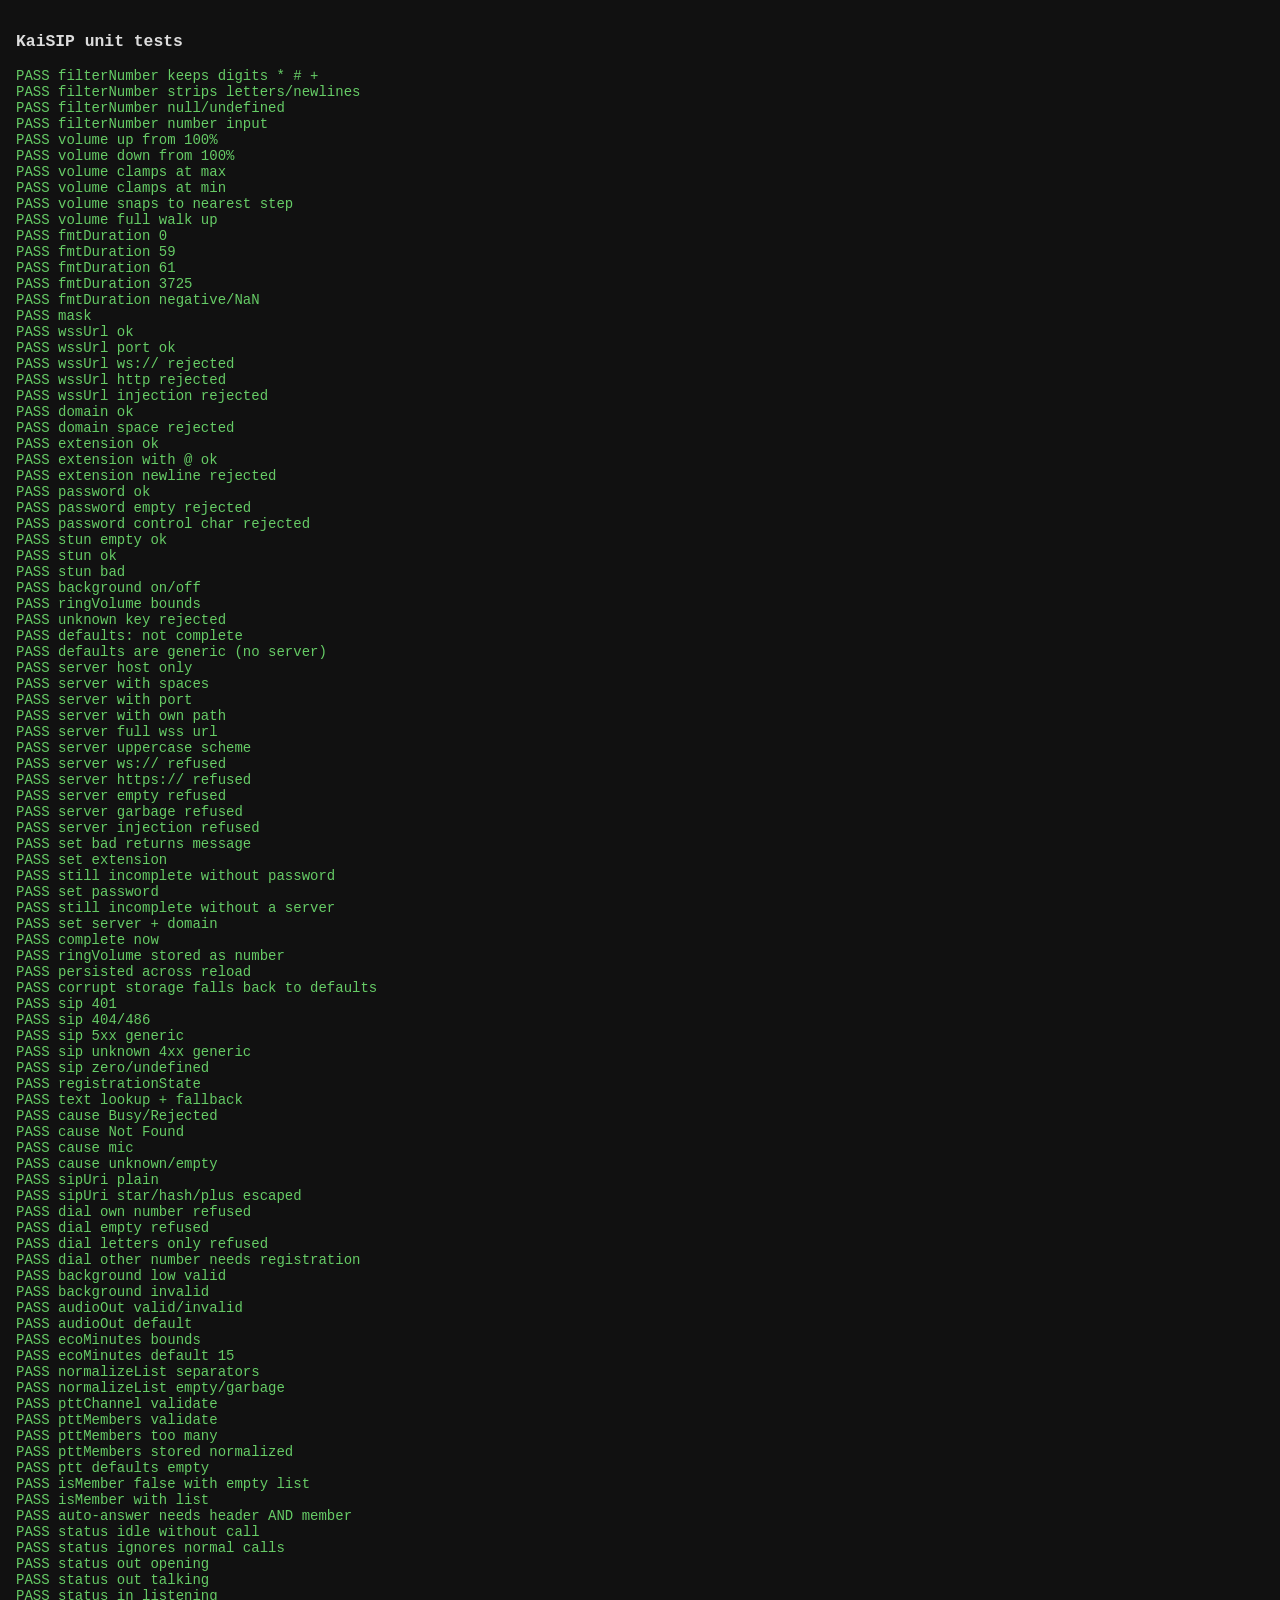
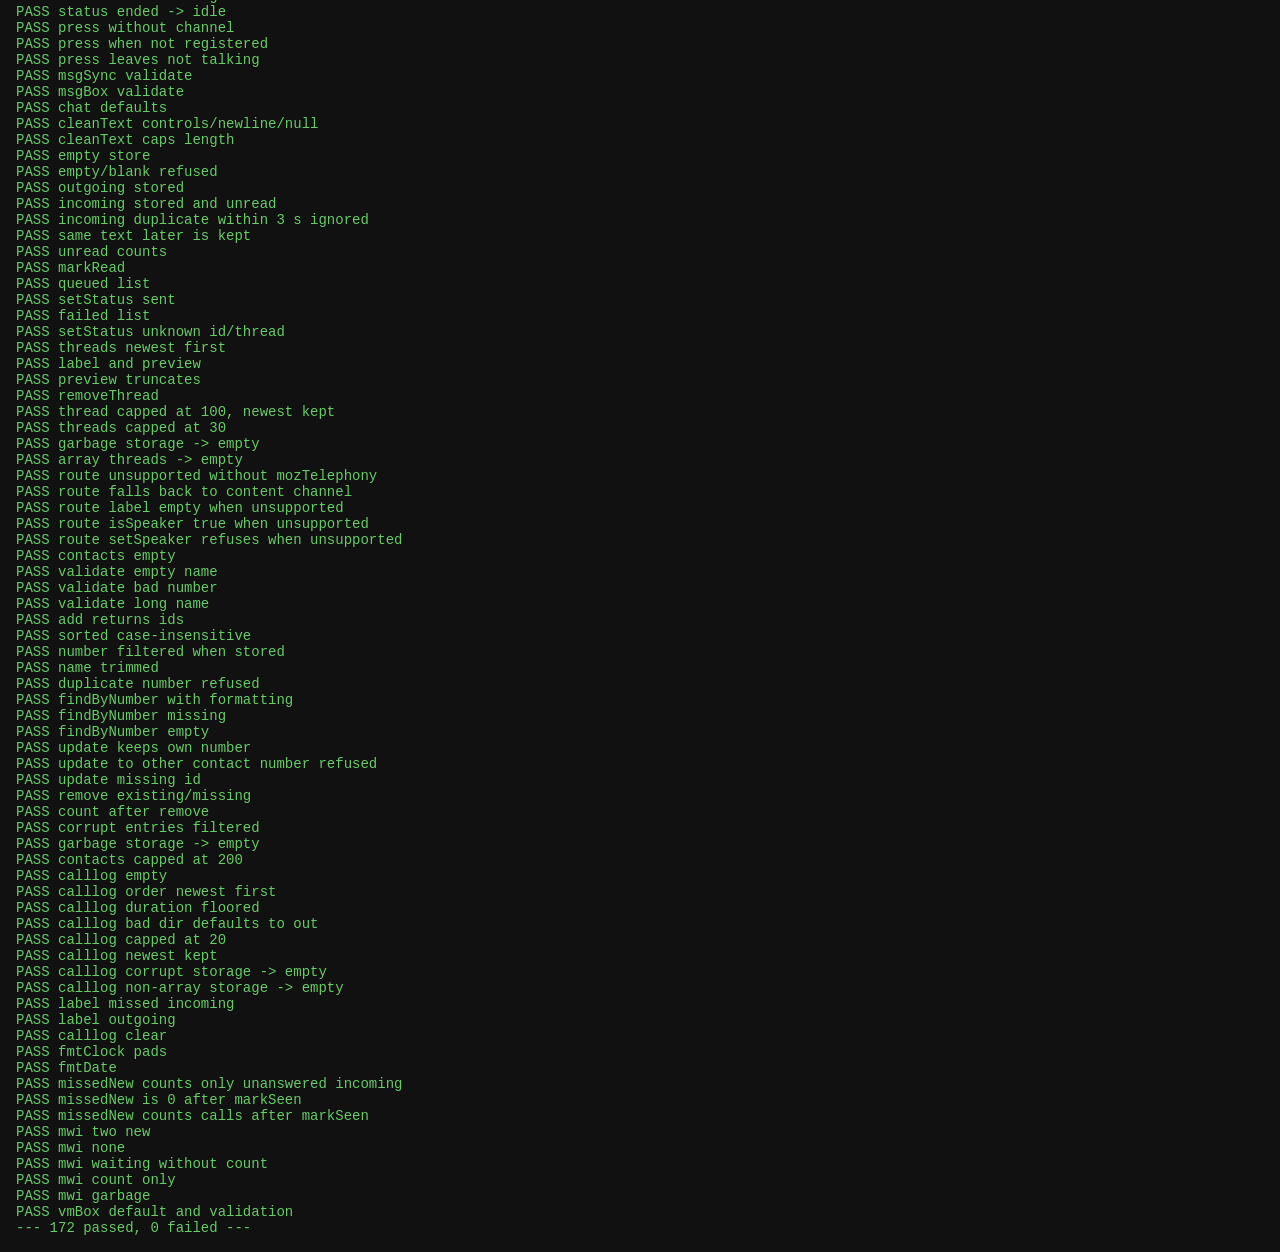
==== commit c8a728dc: "0.7.0: dashboard home screen, 3x3 icon menu, voicemail indicator - Home shows clock, status, unread/" ====
--- a/tests/index.html
+++ b/tests/index.html
@@ -27,6 +27,7 @@
 <script src="../app/js/contacts.js"></script>
 <script src="../app/js/messages.js"></script>
 <script src="../app/js/call.js"></script>
+<script src="../app/js/mwi.js"></script>
 <script>
 var pass = 0, fail = 0, results = document.getElementById('results');
 function eq(name, actual, expected) {
@@ -285,6 +286,31 @@
 CallLog.clear();
 eq('calllog clear', CallLog.list(), []);
 
+
+/* ---- dashboard helpers ---- */
+eq('fmtClock pads', Util.fmtClock(new Date(2026, 9, 10, 8, 5)), '08:05');
+eq('fmtDate', Util.fmtDate(new Date(2026, 9, 10)), 'sâm 10 oct');
+try { localStorage.removeItem('kaisip.calllogseen'); } catch (e) {}
+CallLog.clear();
+CallLog.add({ dir: 'in', number: '204', result: 'missed', ts: 5000 });
+CallLog.add({ dir: 'in', number: '205', result: 'answered', ts: 6000 });
+CallLog.add({ dir: 'out', number: '206', result: 'missed', ts: 7000 });
+eq('missedNew counts only unanswered incoming', CallLog.missedNew(), 1);
+CallLog.markSeen();
+eq('missedNew is 0 after markSeen', CallLog.missedNew(), 0);
+CallLog.add({ dir: 'in', number: '207', result: 'missed', ts: Date.now() + 1000 });
+eq('missedNew counts calls after markSeen', CallLog.missedNew(), 1);
+CallLog.clear();
+try { localStorage.removeItem('kaisip.calllogseen'); } catch (e) {}
+
+/* ---- Mwi.parse ---- */
+eq('mwi two new', Mwi.parse('Messages-Waiting: yes\r\nVoice-Message: 2/5 (0/0)\r\n'), { waiting: true, newMsgs: 2, oldMsgs: 5 });
+eq('mwi none', Mwi.parse('Messages-Waiting: no\r\nVoice-Message: 0/3 (0/0)'), { waiting: false, newMsgs: 0, oldMsgs: 3 });
+eq('mwi waiting without count', Mwi.parse('Messages-Waiting: yes'), { waiting: true, newMsgs: 1, oldMsgs: 0 });
+eq('mwi count only', Mwi.parse('Voice-Message: 4/0'), { waiting: true, newMsgs: 4, oldMsgs: 0 });
+eq('mwi garbage', Mwi.parse(null), { waiting: false, newMsgs: 0, oldMsgs: 0 });
+eq('vmBox default and validation', [Config.defaults.vmBox, Config.validate('vmBox', '*97'), Config.validate('vmBox', 'ab') !== ''], ['*97', '', true]);
+
 var s = document.getElementById('summary');
 s.className = fail ? 'bad' : 'ok';
 s.textContent = '--- ' + pass + ' passed, ' + fail + ' failed ---';
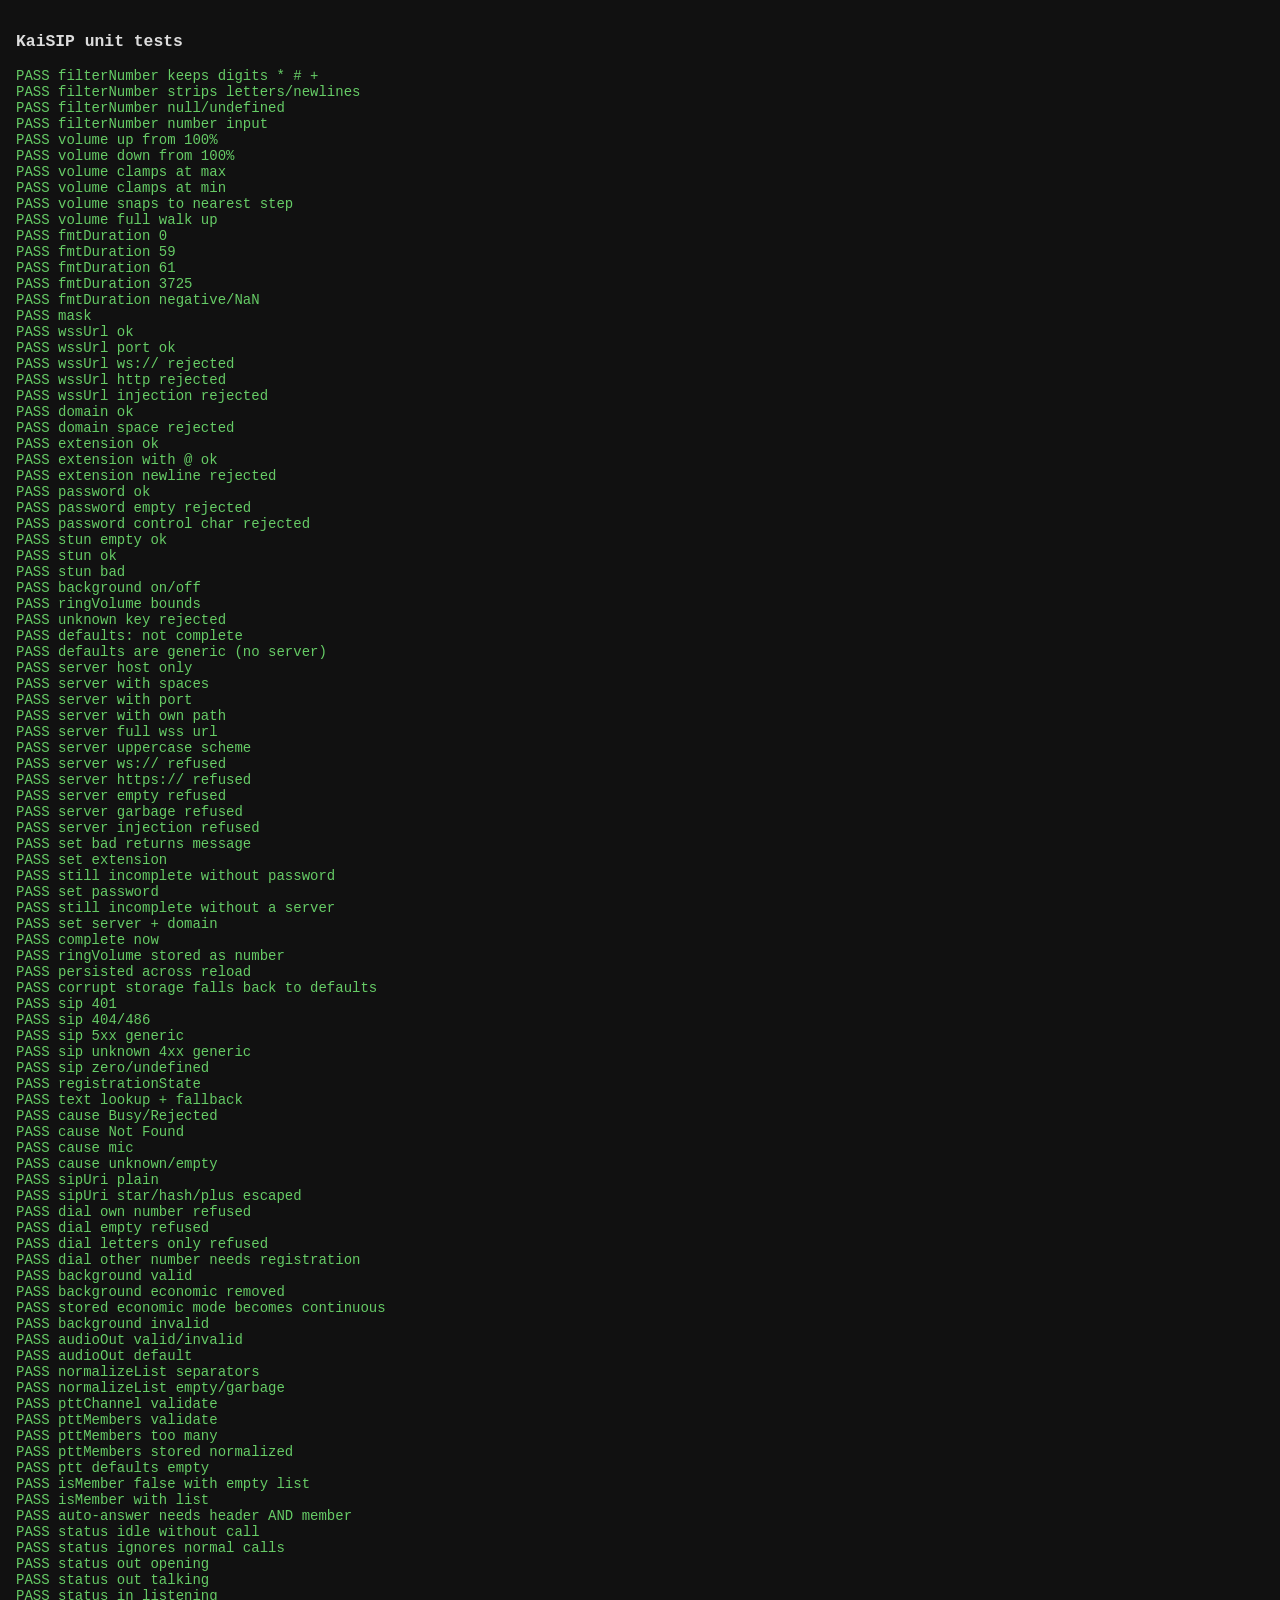
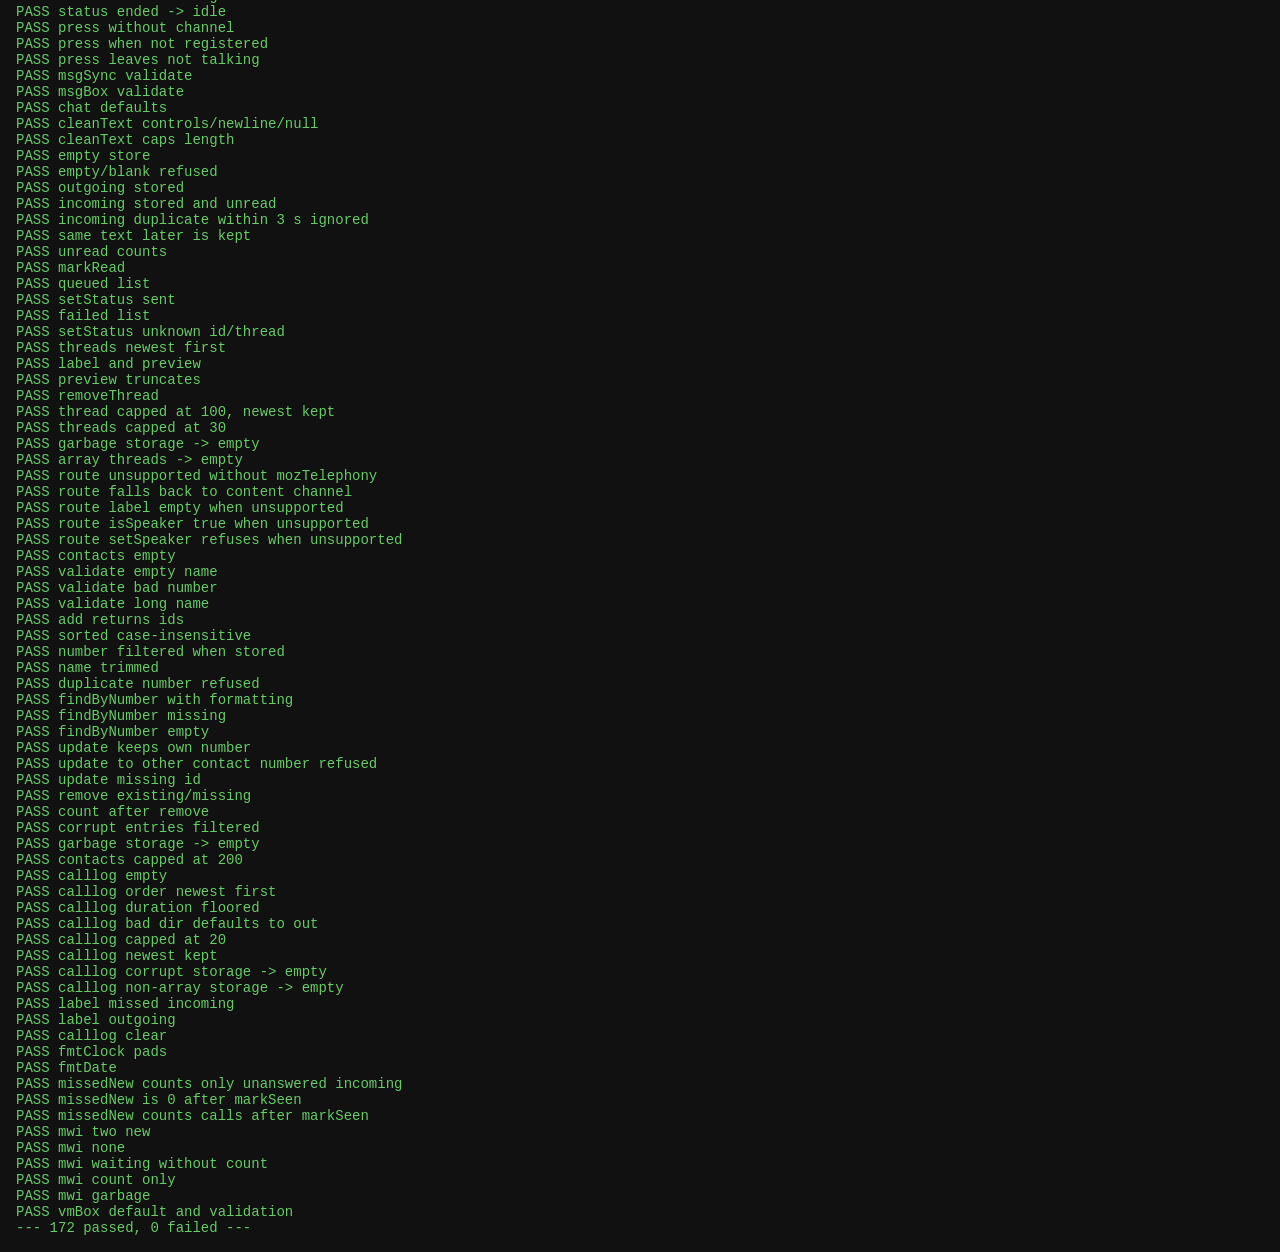
==== commit 291b66d4: "0.7.1: remove the Economic background mode Only Off and Continuous remain; a stored Economic setting" ====
--- a/tests/index.html
+++ b/tests/index.html
@@ -149,12 +149,16 @@
 Config._reset();
 
 /* ---- Config: new settings ---- */
-eq('background low valid', [Config.validate('background', 'low'), Config.validate('background', 'on'), Config.validate('background', 'off')], ['', '', '']);
+eq('background valid', [Config.validate('background', 'on'), Config.validate('background', 'off')], ['', '']);
+eq('background economic removed', Config.validate('background', 'low') !== '', true);
+try { localStorage.setItem('kaisip.config', JSON.stringify({ background: 'low' })); } catch (e) {}
+Config._reset();
+eq('stored economic mode becomes continuous', Config.get().background, 'on');
+try { localStorage.removeItem('kaisip.config'); } catch (e) {}
+Config._reset();
 eq('background invalid', Config.validate('background', 'turbo') !== '', true);
 eq('audioOut valid/invalid', [Config.validate('audioOut', 'ear'), Config.validate('audioOut', 'speaker'), Config.validate('audioOut', 'x') !== ''], ['', '', true]);
 eq('audioOut default', Config.defaults.audioOut, 'ear');
-eq('ecoMinutes bounds', [Config.validate('ecoMinutes', '1'), Config.validate('ecoMinutes', '60'), Config.validate('ecoMinutes', '0') !== '', Config.validate('ecoMinutes', '61') !== '', Config.validate('ecoMinutes', 'x') !== ''], ['', '', true, true, true]);
-eq('ecoMinutes default 15', Config.defaults.ecoMinutes, 15);
 
 /* ---- PTT settings ---- */
 eq('normalizeList separators', Config.normalizeList('206; 207 ,208'), '206,207,208');
